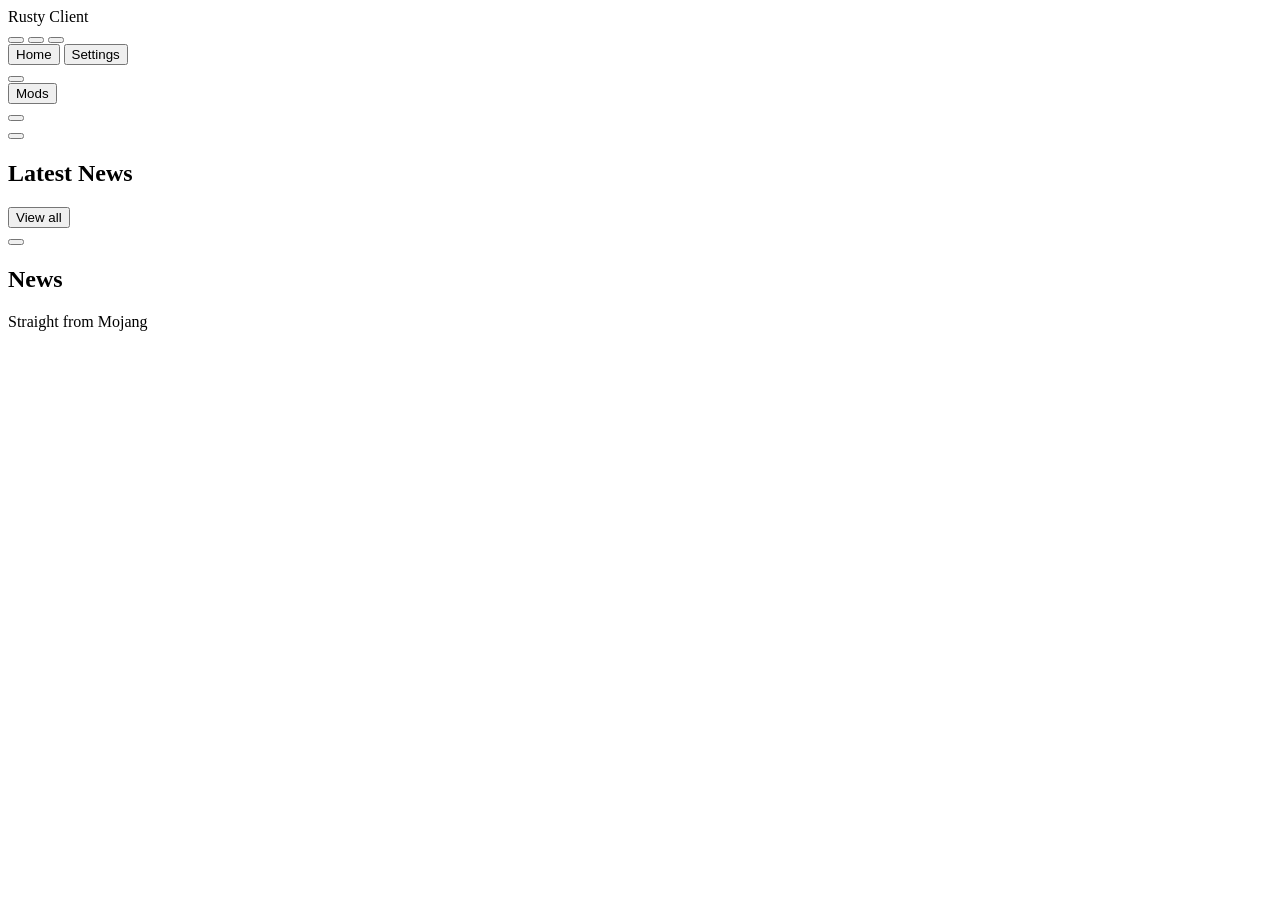
==== launcher/ui/index.html @ 4a003893 "add rusty client launcher, portable build and installer - rust launcher on cef with a frameless wind" ====
<!doctype html>
<html lang="en">
<head>
<meta charset="utf-8">
<meta name="viewport" content="width=device-width, initial-scale=1">
<title>Rusty Client</title>
<link rel="stylesheet" href="/app.css">
</head>
<body>
<div class="app" id="app">
  <header class="titlebar">
    <div class="titlebar-title">Rusty Client</div>
    <div class="window-controls">
      <button class="window-button" data-window="minimize" aria-label="Minimize"></button>
      <button class="window-button" data-window="maximize" aria-label="Maximize"></button>
      <button class="window-button close" data-window="close" aria-label="Close"></button>
    </div>
  </header>

  <div class="body">
    <aside class="sidebar">
      <nav class="nav">
        <button class="nav-item active" data-nav="home"><span class="nav-icon" data-icon="rocket"></span><span>Home</span></button>
        <button class="nav-item" data-nav="settings"><span class="nav-icon" data-icon="settings"></span><span>Settings</span></button>
      </nav>
      <div class="account-wrap">
        <div class="account-menu" id="account-menu"></div>
        <button class="account" id="account"></button>
      </div>
    </aside>

    <main class="content">
      <section class="view active" data-view="home">
        <div class="home">
          <div class="hero-row">
            <div class="hero" id="hero">
              <div class="hero-media" id="hero-media"></div>
              <div class="hero-shade"></div>
              <button class="glass-button mods-button" id="mods-button"><span data-icon="puzzle"></span><span>Mods</span></button>
              <div class="hero-bottom">
                <div class="launch-status" id="launch-status"></div>
                <div class="launch-row">
                  <button class="launch-button" id="launch-button">
                    <span class="launch-fill" id="launch-fill"></span>
                    <span class="launch-content" id="launch-content"></span>
                  </button>
                  <div class="version-picker" id="version-picker">
                    <div class="version-menu" id="version-menu"></div>
                    <button class="version-button" id="version-button"></button>
                  </div>
                </div>
              </div>
            </div>
            <div class="tiles" id="tiles"></div>
          </div>
          <div class="section-head">
            <h2>Latest News</h2>
            <button class="text-button" id="view-all">View all</button>
          </div>
          <div class="news-grid" id="news-preview"></div>
        </div>
      </section>

      <section class="view" data-view="news">
        <div class="page">
          <div class="page-head">
            <button class="back-button" data-nav="home" aria-label="Back"><span data-icon="arrow-left"></span></button>
            <h1>News</h1>
            <span class="page-sub">Straight from Mojang</span>
          </div>
          <div class="news-grid all" id="news-all"></div>
        </div>
      </section>

      <section class="view" data-view="settings">
        <div class="page" id="settings-page"></div>
      </section>
    </main>
  </div>

  <div class="modal-layer" id="modal-layer"></div>
  <div class="toasts" id="toasts"></div>
</div>
<script src="/icons.js"></script>
<script src="/app.js"></script>
</body>
</html>
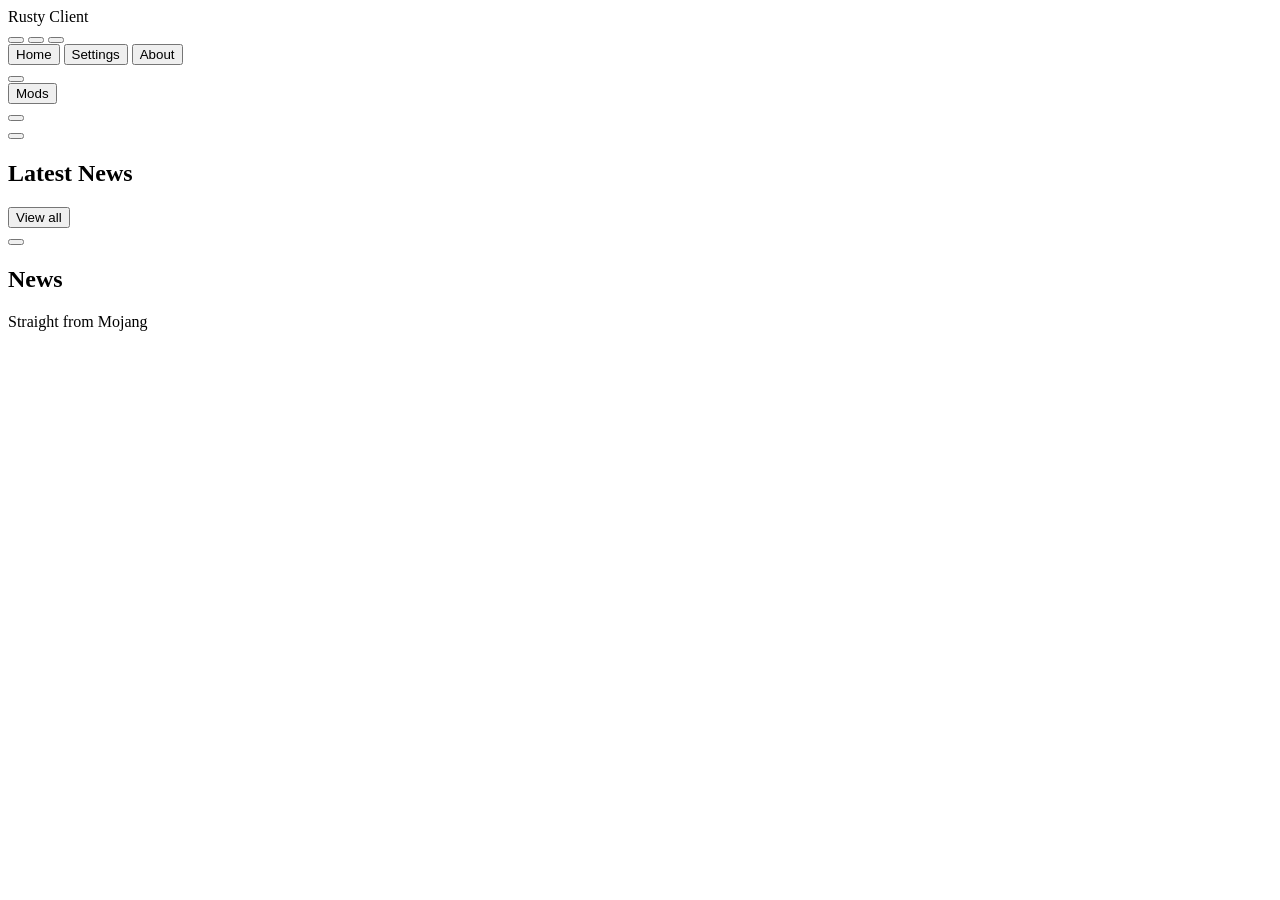
==== commit c284293e: "add about page, auto updater, cache cleaner, game language and close on exit" ====
--- a/launcher/ui/index.html
+++ b/launcher/ui/index.html
@@ -9,7 +9,7 @@
 <body>
 <div class="app" id="app">
   <header class="titlebar">
-    <div class="titlebar-title">Rusty Client</div>
+    <div class="titlebar-title"><span class="titlebar-logo" aria-hidden="true"></span>Rusty Client</div>
     <div class="window-controls">
       <button class="window-button" data-window="minimize" aria-label="Minimize"></button>
       <button class="window-button" data-window="maximize" aria-label="Maximize"></button>
@@ -22,7 +22,9 @@
       <nav class="nav">
         <button class="nav-item active" data-nav="home"><span class="nav-icon" data-icon="rocket"></span><span>Home</span></button>
         <button class="nav-item" data-nav="settings"><span class="nav-icon" data-icon="settings"></span><span>Settings</span></button>
+        <button class="nav-item" data-nav="about"><span class="nav-icon" data-icon="info"></span><span>About</span></button>
       </nav>
+      <div class="update-pill" id="update-pill"></div>
       <div class="account-wrap">
         <div class="account-menu" id="account-menu"></div>
         <button class="account" id="account"></button>
@@ -75,6 +77,10 @@
       <section class="view" data-view="settings">
         <div class="page" id="settings-page"></div>
       </section>
+
+      <section class="view" data-view="about">
+        <div class="page" id="about-page"></div>
+      </section>
     </main>
   </div>
 
